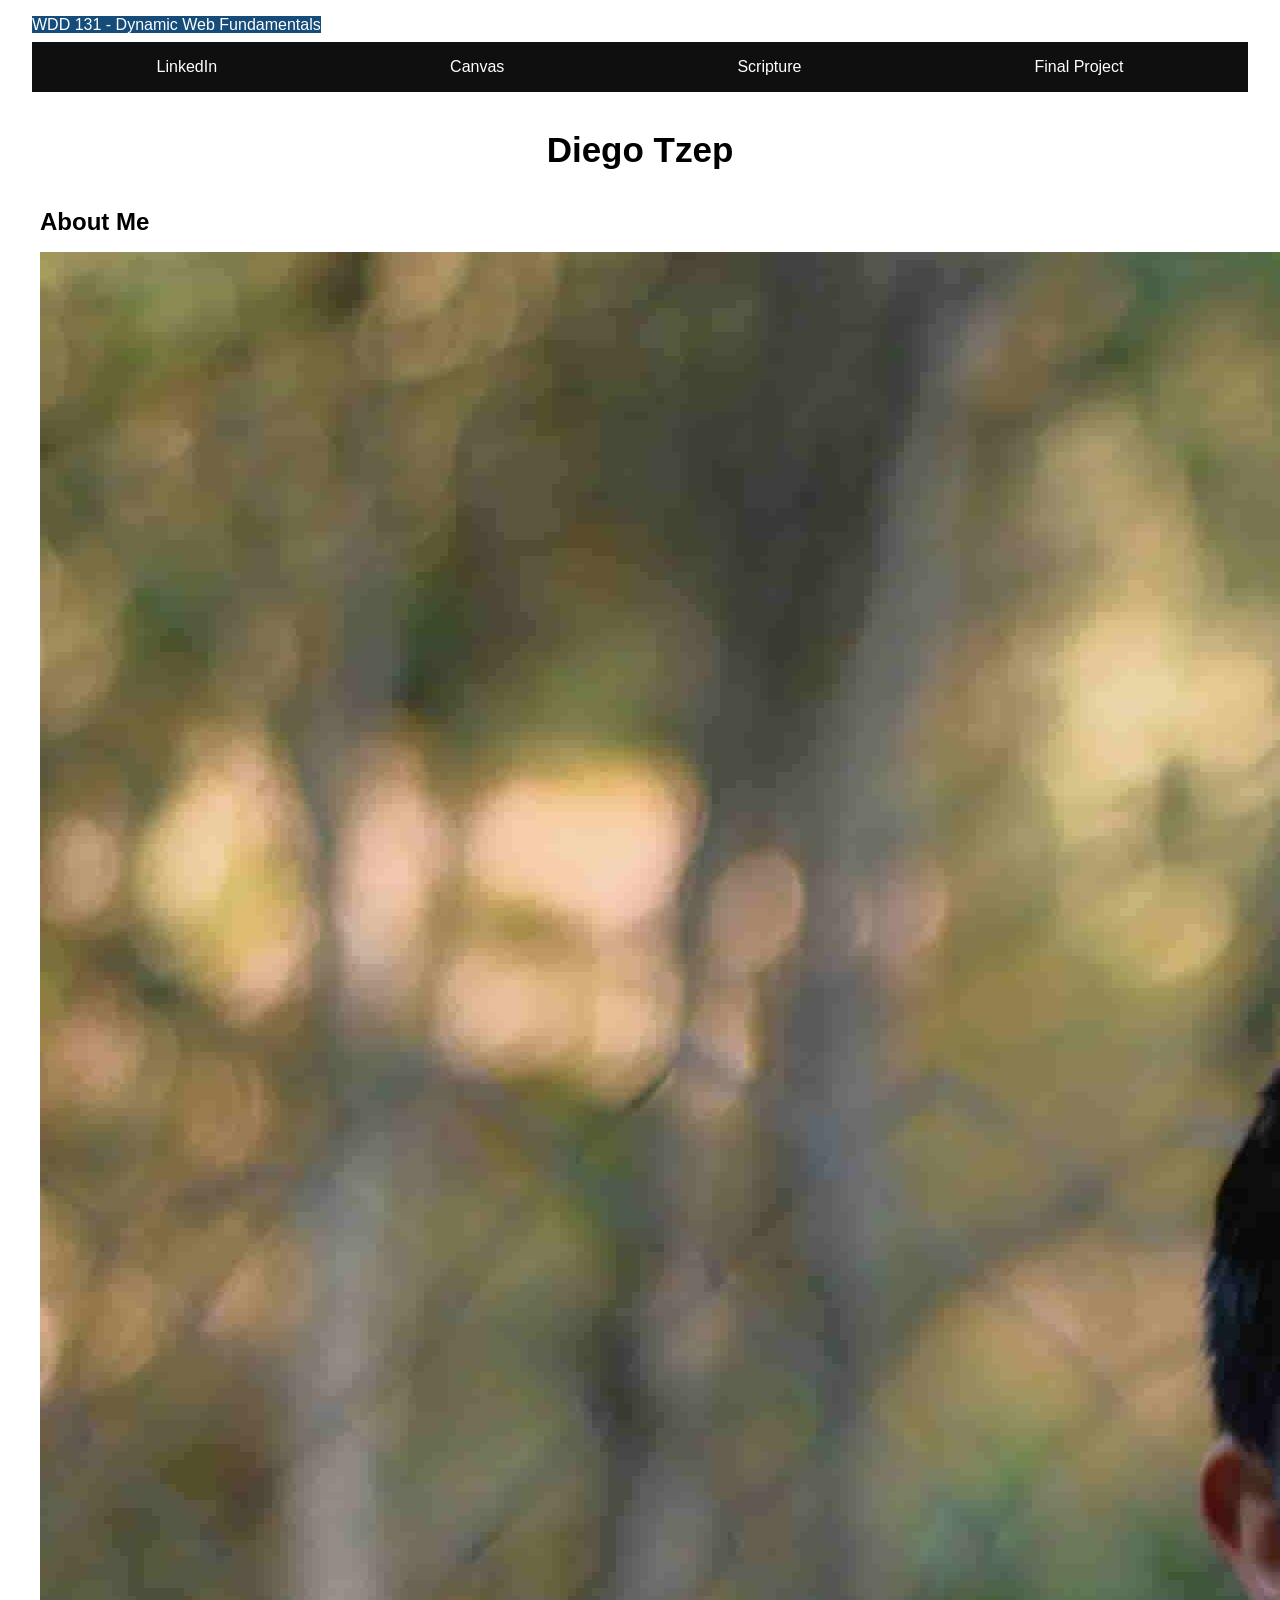
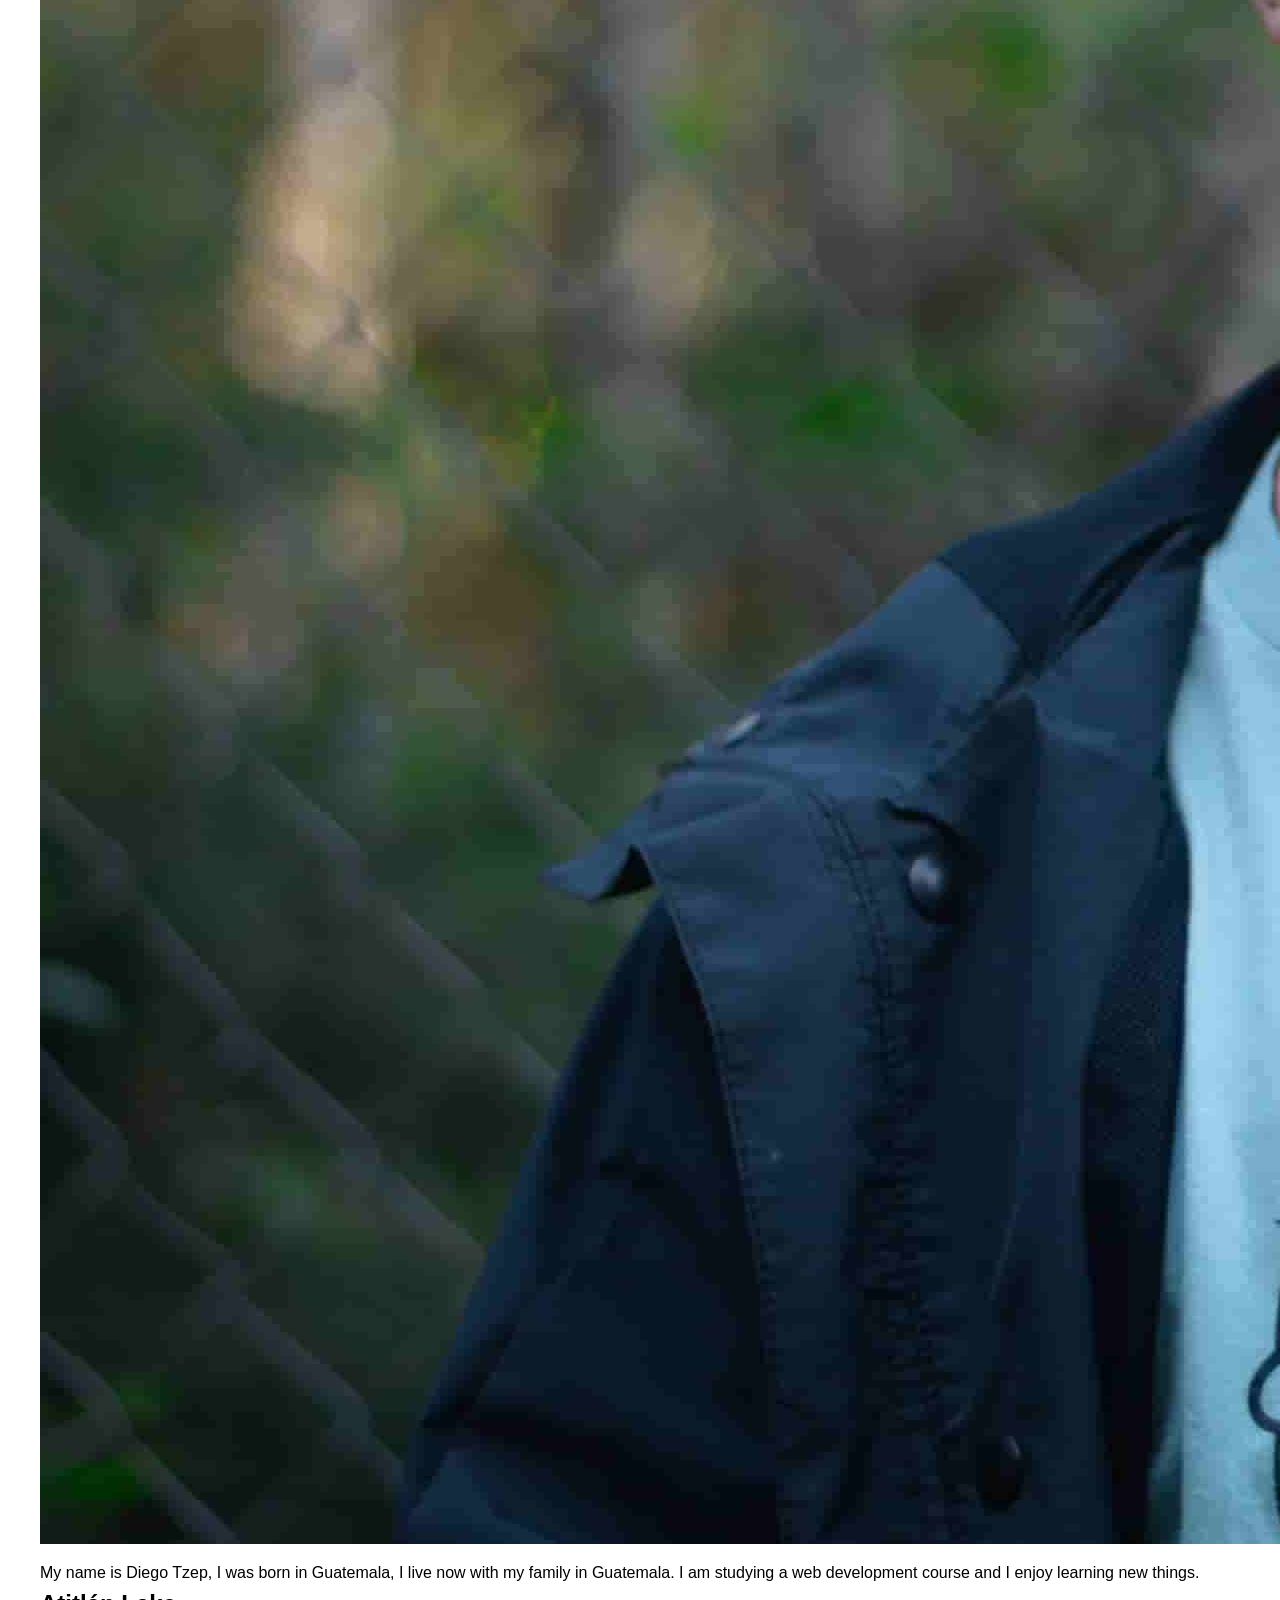
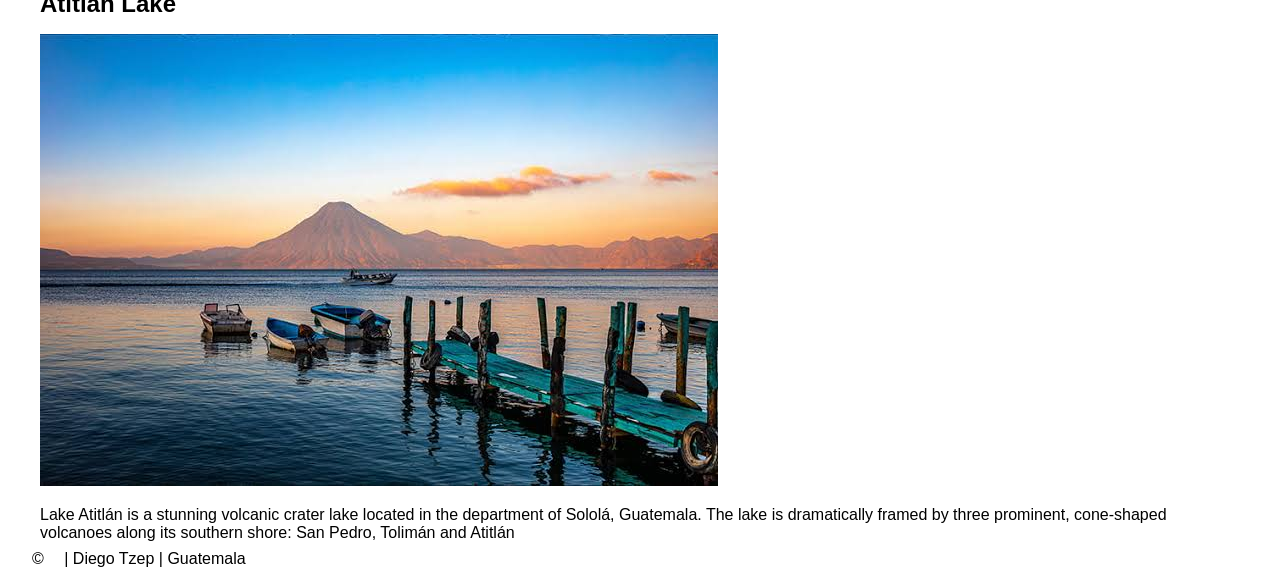
==== index.html @ b9f16c4c "some code lines updated" ====
<!DOCTYPE html>
<html lang="en">
<head>
    <meta charset="UTF-8">
    <meta name="viewport" content="width=device-width, initial-scale=1.0">
    <title>WDD 131 – Dynamic Web Fundamentals – Diego Tzep</title>
    <meta name="description"
        content="WDD 131 - Dynamic Web Fundamentals, Diego Tzep, course home page and web development practice.">
    <meta name="author" content="Diego Tzep">
    <link rel="stylesheet" href="styles/base.css">
</head>


<body>
    <header>
        <span id="course title" class="title">WDD 131 - Dynamic Web Fundamentals</span>
        <nav>
            <ul>
                <li><a href="https://linkedin.com" target="_blank">LinkedIn</a></li>
                <li><a href="https://byupw.instructure.com" target="_blank">Canvas</a></li>
                <li><a href="https://www.churchofjesuschrist.org/study/scriptures/dc-testament/dc/82?lang=spa&id=p10#p10"
                        target="_blank">Scripture</a></li>
                <li><a href="#">Final Project</a></li>
            </ul>
        </nav>
    </header>

    <main>
        <h1>Diego Tzep</h1>
        <section class="card">
            <h2>About Me</h2>
            <img src="images/profile.jpg" alt="My profile photo">
            <p>My name is Diego Tzep, I was born in Guatemala, I live now with my family in Guatemala. I am studying a web development course and I enjoy learning new things.</p>
        </section>

        <section class="card">
            <h2>Atitlán Lake</h2>
            <img src="images/atitlan-lake.jpg" alt="Atitlan Lake">
            <p>Lake Atitlán is a stunning volcanic crater lake located in the department of Sololá, Guatemala. The lake is dramatically framed by three prominent, cone-shaped volcanoes along its southern shore: San Pedro, Tolimán and Atitlán</p>
        </section>
    </main>

    <footer>
        <p>&copy; <span id="currentyear"></span> | Diego Tzep | Guatemala</p>
        <p id="lastModified"></p>
    </footer>
</body>
</html>
---- styles/base.css ----
* {
    margin: 8px;
    padding: 0px;
}
 .title {
    background-color:#154c79;
    color: #fff;
 }

body {
    font-family: Arial, Helvetica, sans-serif;
}

nav ul {
    display: flex;
    justify-content: space-around;
    margin: 0;
    list-style: none;
    background-color: #0f0f0f;
    align-items: center;
    padding: 8px;
}

nav a {
    text-decoration: none;
    color: #fff;
    transition: color 0.3s ease;
}

h1 {
    text-align: center;
    color: black;
    padding: 30px;
    font-size: 35px;
}
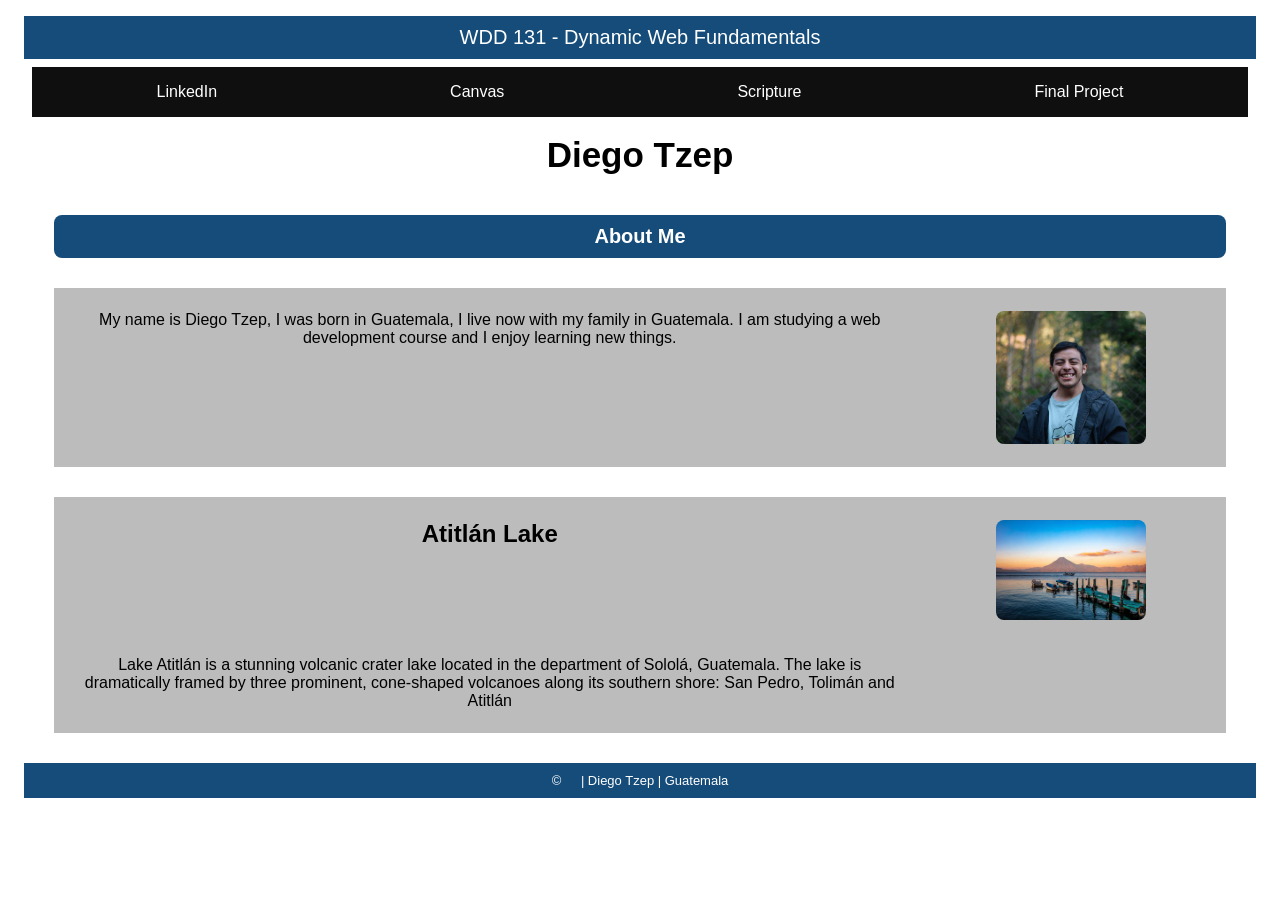
==== commit c3dacd52: "code updated" ====
--- a/index.html
+++ b/index.html
@@ -27,14 +27,14 @@
 
     <main>
         <h1>Diego Tzep</h1>
+        <h2 class="aboutme">About Me</h2>
         <section class="card">
-            <h2>About Me</h2>
+            <p>My name is Diego Tzep, I was born in Guatemala, I live now with my family in Guatemala. I am studying a web development course and I enjoy learning new things.</p>
             <img src="images/profile.jpg" alt="My profile photo">
-            <p>My name is Diego Tzep, I was born in Guatemala, I live now with my family in Guatemala. I am studying a web development course and I enjoy learning new things.</p>
         </section>
 
-        <section class="card">
-            <h2>Atitlán Lake</h2>
+        <section class="card1">
+            <h2 class="laketitle">Atitlán Lake</h2>
             <img src="images/atitlan-lake.jpg" alt="Atitlan Lake">
             <p>Lake Atitlán is a stunning volcanic crater lake located in the department of Sololá, Guatemala. The lake is dramatically framed by three prominent, cone-shaped volcanoes along its southern shore: San Pedro, Tolimán and Atitlán</p>
         </section>
--- a/styles/base.css
+++ b/styles/base.css
@@ -1,15 +1,35 @@
+:root {
+    --primary-color: #154c79;
+    --secondary-color: ;
+    --accent1-color: #264653;
+    --accent2-color: #e9c46a;
+    --heading-font: "Times New Roman", "Georgia", serif;
+    --body-font: Arial, Helvetica, sans-serif;
+}
+
+
 * {
     margin: 8px;
     padding: 0px;
 }
+
+
+
  .title {
-    background-color:#154c79;
+    display: flex;
+    justify-content: space-around;
+    background-color: var(--primary-color);
     color: #fff;
+    margin: 0;
+    padding: 10px;
+    font-size: 20px;
  }
 
 body {
     font-family: Arial, Helvetica, sans-serif;
 }
+
+/* NAVIGATION SECTION */
 
 nav ul {
     display: flex;
@@ -27,9 +47,78 @@
     transition: color 0.3s ease;
 }
 
-h1 {
+
+/* MAIN SECTION - MY NAME TITLE */
+
+main h1 {
     text-align: center;
     color: black;
-    padding: 30px;
+    padding: 10px;
     font-size: 35px;
+    font-family: 'Trebuchet MS', 'Lucida Sans Unicode', 'Lucida Grande', 'Lucida Sans', Arial, sans-serif;
+}
+
+/* MAIN SECTION - ABOUT ME TITLE*/
+.aboutme {
+    text-align: center;
+    background-color: #154c79;
+    color: #fff;
+    padding: 10px 10px 10px;
+    font-size: 20px;
+    margin: 30px;
+    border-radius: 8px;
+}
+
+
+/* MAIN SECCTION - DESCRIPTION 1*/
+main img {
+    width: 150px;
+    border-radius: 8px;
+}
+
+main section{
+    display: grid;
+    grid-template-columns: 3fr 1fr;
+    background-color: rgb(188, 188, 188);
+    margin: 30px;
+}
+
+.card {
+    display: grid;
+    grid-template-columns: 3fr 1fr;
+    gap: 20px;
+    padding: 15px;
+    text-align: center;
+}
+
+.card img {
+    width: 150px;
+    height: auto;
+    justify-self: center;
+}
+
+/* MAIN SECCTION - DESCRIPTION 2*/
+.card1 {
+    display: grid;
+    grid-template-columns: 3fr 1fr;
+    gap: 20px;
+    padding: 15px;
+    text-align: center;
+}
+
+.card1 img {
+    width: 150px;
+    height: auto;
+    justify-self: center;
+}
+
+
+/* FOOTER SECTION */
+
+footer {
+    background-color: var(--primary-color);
+    color: #fff;
+    padding: 2px;
+    text-align: center;
+    font-size: 13px;
 }
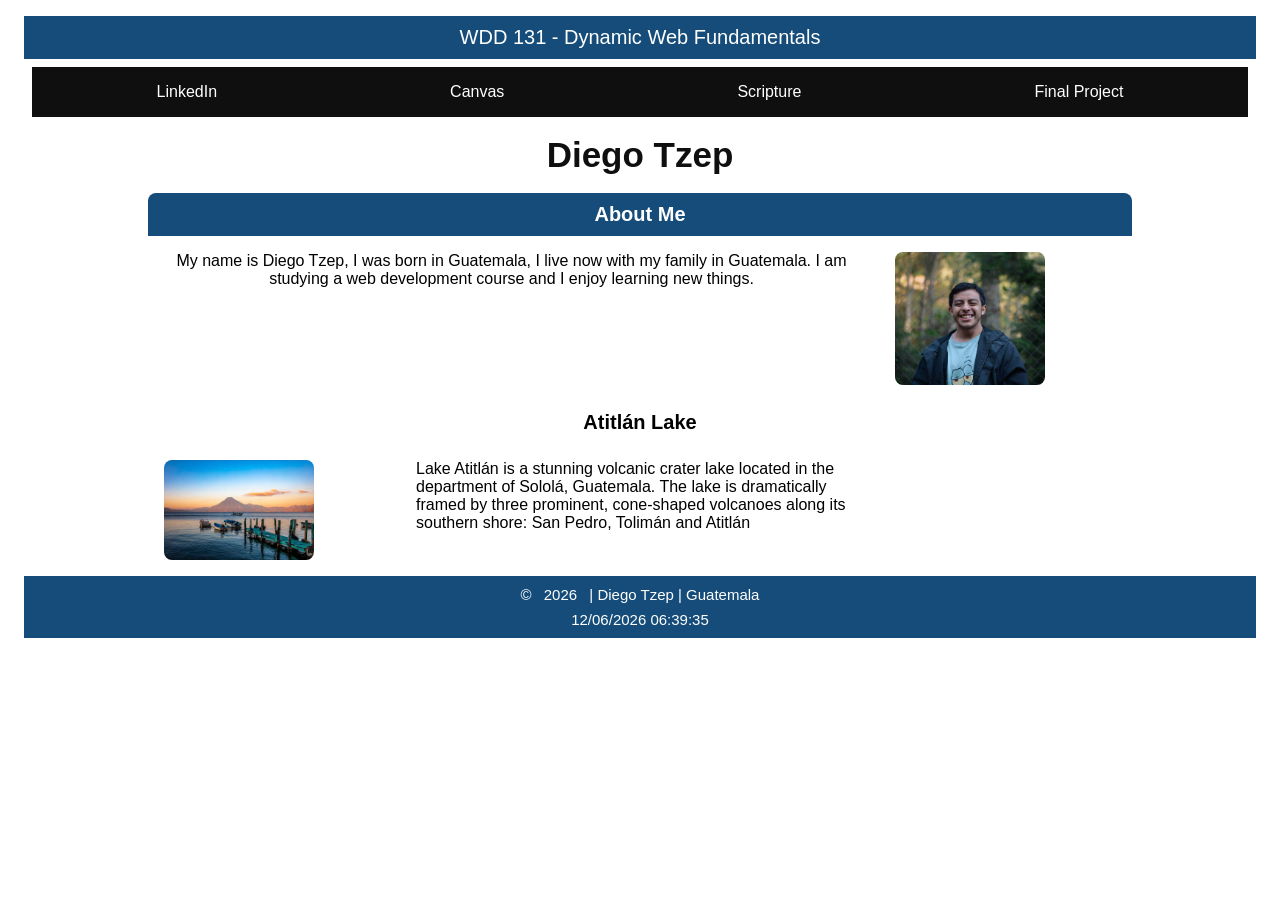
==== commit ae1934f0: "code completed" ====
--- a/index.html
+++ b/index.html
@@ -8,6 +8,7 @@
         content="WDD 131 - Dynamic Web Fundamentals, Diego Tzep, course home page and web development practice.">
     <meta name="author" content="Diego Tzep">
     <link rel="stylesheet" href="styles/base.css">
+    <script src="scripts/getdates.js" defer></script>
 </head>
 
 
@@ -27,16 +28,21 @@
 
     <main>
         <h1>Diego Tzep</h1>
-        <h2 class="aboutme">About Me</h2>
         <section class="card">
+            <h2 class="aboutme">About Me</h2>
+            <div class="profile">
             <p>My name is Diego Tzep, I was born in Guatemala, I live now with my family in Guatemala. I am studying a web development course and I enjoy learning new things.</p>
             <img src="images/profile.jpg" alt="My profile photo">
+            </div>
         </section>
 
         <section class="card1">
-            <h2 class="laketitle">Atitlán Lake</h2>
+            <h2 class="lake-title">Atitlán Lake</h2>
+
+            <div class="lake-content">
             <img src="images/atitlan-lake.jpg" alt="Atitlan Lake">
             <p>Lake Atitlán is a stunning volcanic crater lake located in the department of Sololá, Guatemala. The lake is dramatically framed by three prominent, cone-shaped volcanoes along its southern shore: San Pedro, Tolimán and Atitlán</p>
+            </div>
         </section>
     </main>
 
--- a/styles/base.css
+++ b/styles/base.css
@@ -1,58 +1,62 @@
 :root {
     --primary-color: #154c79;
-    --secondary-color: ;
-    --accent1-color: #264653;
+    --secondary-color: #0f0f0f;
+    --accent1-color: #fff;
     --accent2-color: #e9c46a;
     --heading-font: "Times New Roman", "Georgia", serif;
     --body-font: Arial, Helvetica, sans-serif;
 }
-
 
 * {
     margin: 8px;
     padding: 0px;
 }
 
+body {
+    font-family: var(--body-font);
+}
 
-
+/* HEADER SECTION */
  .title {
-    display: flex;
-    justify-content: space-around;
+    display: block;
     background-color: var(--primary-color);
-    color: #fff;
+    color: var(--accent1-color);
     margin: 0;
     padding: 10px;
     font-size: 20px;
+    text-align: center;
  }
 
-body {
-    font-family: Arial, Helvetica, sans-serif;
-}
-
 /* NAVIGATION SECTION */
-
 nav ul {
     display: flex;
     justify-content: space-around;
     margin: 0;
     list-style: none;
-    background-color: #0f0f0f;
+    background-color: var(--secondary-color);
     align-items: center;
     padding: 8px;
 }
 
 nav a {
     text-decoration: none;
-    color: #fff;
+    color: var(--accent1-color);
     transition: color 0.3s ease;
 }
 
+nav a:hover {
+    color: var(--accent2-color);
+}
 
 /* MAIN SECTION - MY NAME TITLE */
+main {
+    max-width: 1000px;
+    margin: 0 auto;
+}
 
 main h1 {
     text-align: center;
-    color: black;
+    color: var(--secondary-color);
     padding: 10px;
     font-size: 35px;
     font-family: 'Trebuchet MS', 'Lucida Sans Unicode', 'Lucida Grande', 'Lucida Sans', Arial, sans-serif;
@@ -61,14 +65,13 @@
 /* MAIN SECTION - ABOUT ME TITLE*/
 .aboutme {
     text-align: center;
-    background-color: #154c79;
-    color: #fff;
+    background-color: var(--primary-color);
+    color: var(--accent1-color);
     padding: 10px 10px 10px;
     font-size: 20px;
-    margin: 30px;
-    border-radius: 8px;
+    margin: 0px;
+    border-radius: 8px 8px 0 0;
 }
-
 
 /* MAIN SECCTION - DESCRIPTION 1*/
 main img {
@@ -76,49 +79,36 @@
     border-radius: 8px;
 }
 
-main section{
-    display: grid;
-    grid-template-columns: 3fr 1fr;
-    background-color: rgb(188, 188, 188);
-    margin: 30px;
+.card {
+    text-align: center;
+    border-radius: 8px;
 }
 
-.card {
+.profile {
     display: grid;
     grid-template-columns: 3fr 1fr;
     gap: 20px;
-    padding: 15px;
+}
+
+/* MAIN SECCTION - DESCRIPTION 2*/
+.lake-title {
+    font-size: 20px;
+    padding: 10px;
+    margin: 0;
     text-align: center;
 }
 
-.card img {
-    width: 150px;
-    height: auto;
-    justify-self: center;
+.lake-content {
+    display: grid;
+    grid-template-columns: 1fr 2fr 1fr;
+    gap: 20px;
 }
 
-/* MAIN SECCTION - DESCRIPTION 2*/
-.card1 {
-    display: grid;
-    grid-template-columns: 3fr 1fr;
-    gap: 20px;
-    padding: 15px;
-    text-align: center;
-}
-
-.card1 img {
-    width: 150px;
-    height: auto;
-    justify-self: center;
-}
-
-
 /* FOOTER SECTION */
-
 footer {
     background-color: var(--primary-color);
-    color: #fff;
+    color: var(--accent1-color);
     padding: 2px;
     text-align: center;
-    font-size: 13px;
+    font-size: 15px;
 }
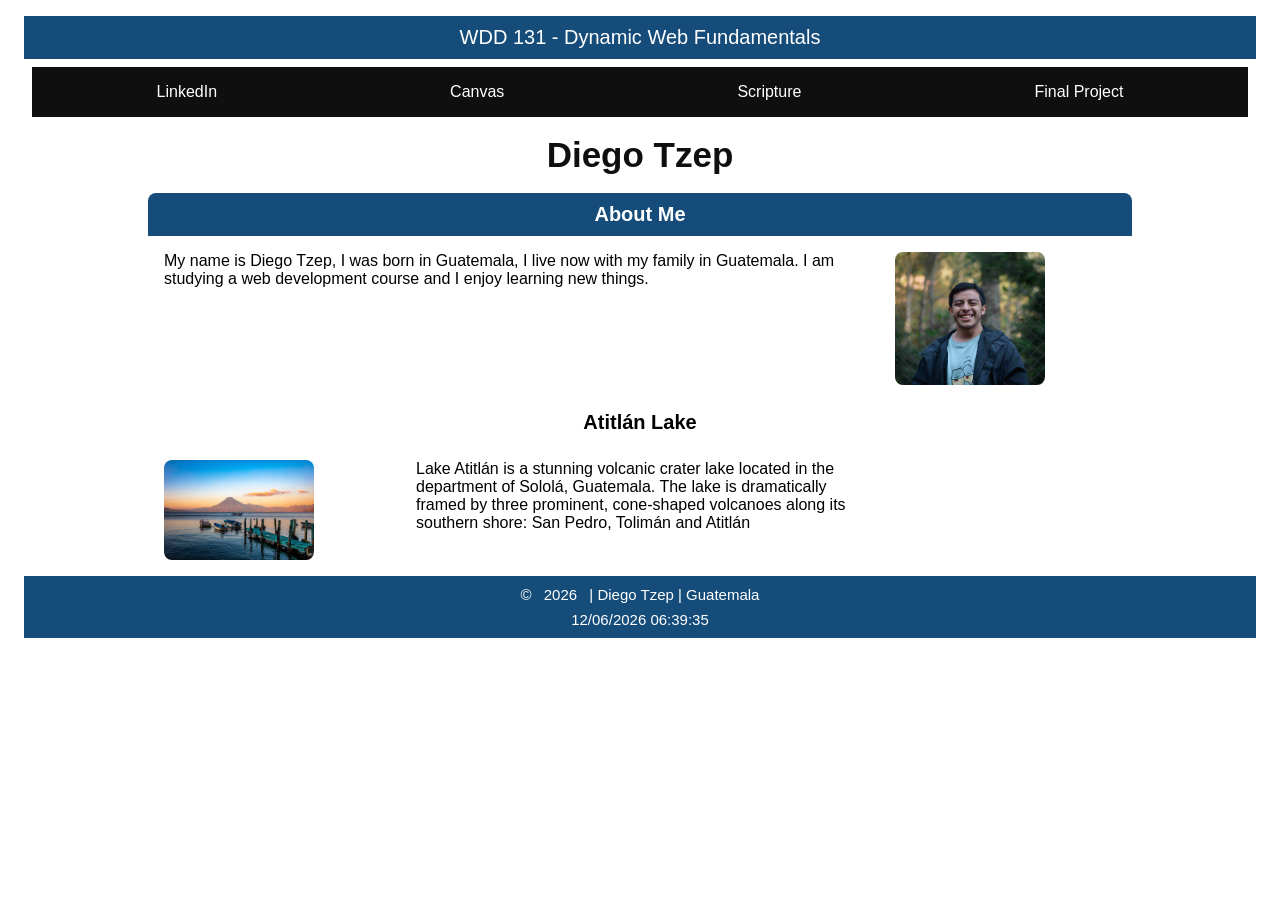
==== commit ff2daf1b: "class card updated" ====
--- a/index.html
+++ b/index.html
@@ -3,7 +3,7 @@
 <head>
     <meta charset="UTF-8">
     <meta name="viewport" content="width=device-width, initial-scale=1.0">
-    <title>WDD 131 – Dynamic Web Fundamentals – Diego Tzep</title>
+    <title>WDD 131 - Dynamic Web Fundamentals - Diego Tzep</title>
     <meta name="description"
         content="WDD 131 - Dynamic Web Fundamentals, Diego Tzep, course home page and web development practice.">
     <meta name="author" content="Diego Tzep">
@@ -14,7 +14,7 @@
 
 <body>
     <header>
-        <span id="course title" class="title">WDD 131 - Dynamic Web Fundamentals</span>
+        <span id="course-title" class="title">WDD 131 - Dynamic Web Fundamentals</span>
         <nav>
             <ul>
                 <li><a href="https://linkedin.com" target="_blank">LinkedIn</a></li>
@@ -36,7 +36,7 @@
             </div>
         </section>
 
-        <section class="card1">
+        <section class="card">
             <h2 class="lake-title">Atitlán Lake</h2>
 
             <div class="lake-content">
--- a/styles/base.css
+++ b/styles/base.css
@@ -79,11 +79,6 @@
     border-radius: 8px;
 }
 
-.card {
-    text-align: center;
-    border-radius: 8px;
-}
-
 .profile {
     display: grid;
     grid-template-columns: 3fr 1fr;
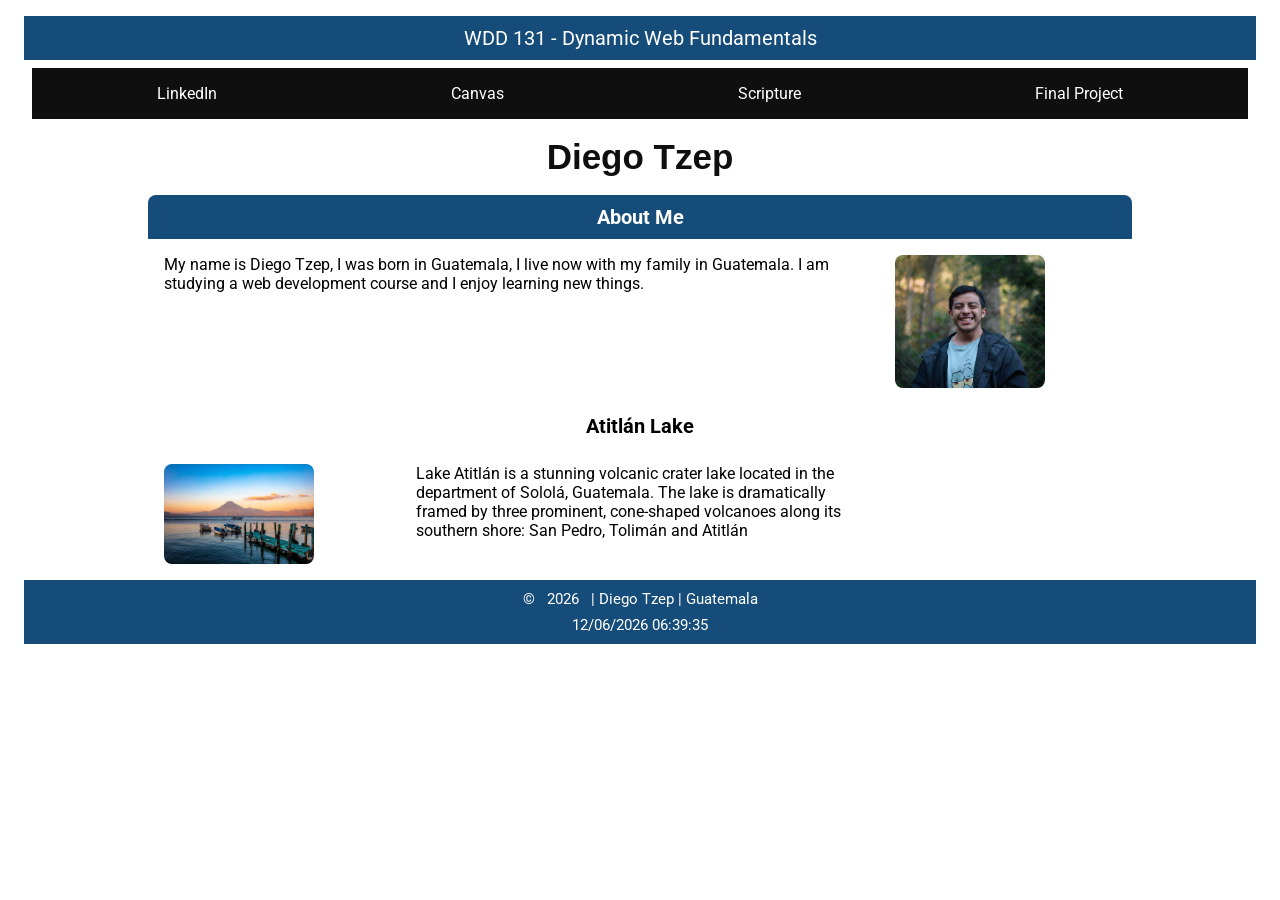
==== commit 8f178620: "fonts API added" ====
--- a/index.html
+++ b/index.html
@@ -7,6 +7,11 @@
     <meta name="description"
         content="WDD 131 - Dynamic Web Fundamentals, Diego Tzep, course home page and web development practice.">
     <meta name="author" content="Diego Tzep">
+    <link rel="preconnect" href="https://fonts.googleapis.com">
+    <link rel="preconnect" href="https://fonts.gstatic.com" crossorigin>
+    <link href="https://fonts.googleapis.com/css2?family=Roboto:ital,wght@0,100..900;1,100..900&display=swap"
+        rel="stylesheet">
+
     <link rel="stylesheet" href="styles/base.css">
     <script src="scripts/getdates.js" defer></script>
 </head>
--- a/styles/base.css
+++ b/styles/base.css
@@ -13,7 +13,8 @@
 }
 
 body {
-    font-family: var(--body-font);
+    font-family: "Roboto", sans-serif;
+    font-weight: 400;
 }
 
 /* HEADER SECTION */
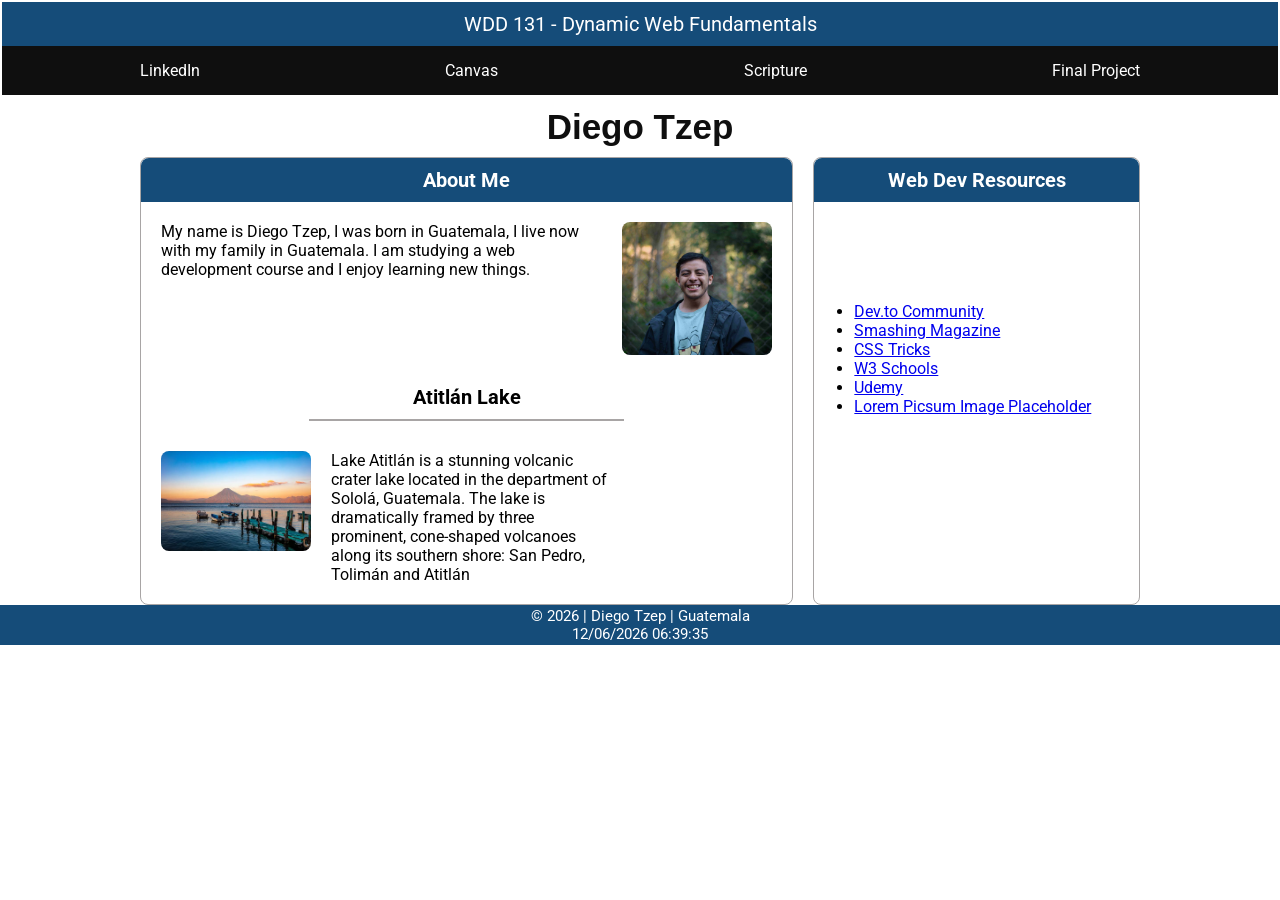
==== commit f66304f9: "Resources section added" ====
--- a/index.html
+++ b/index.html
@@ -33,6 +33,8 @@
 
     <main>
         <h1>Diego Tzep</h1>
+        <div class="main-page">
+        <div class="left-side">
         <section class="card">
             <h2 class="aboutme">About Me</h2>
             <div class="profile">
@@ -49,6 +51,22 @@
             <p>Lake Atitlán is a stunning volcanic crater lake located in the department of Sololá, Guatemala. The lake is dramatically framed by three prominent, cone-shaped volcanoes along its southern shore: San Pedro, Tolimán and Atitlán</p>
             </div>
         </section>
+        </div>
+
+        <div class="right-side">
+        <section class="resources">
+            <h2 class="aboutme">Web Dev Resources</h2>
+            <ul class="list">
+                <li><a href="#">Dev.to Community</a></li>
+                <li><a href="#">Smashing Magazine</a></li>
+                <li><a href="#">CSS Tricks</a></li>
+                <li><a href="#">W3 Schools</a></li>
+                <li><a href="#">Udemy</a></li>
+                <li><a href="#">Lorem Picsum Image Placeholder</a></li>
+            </ul>
+        </section>
+        </div>
+        </div>
     </main>
 
     <footer>
--- a/styles/base.css
+++ b/styles/base.css
@@ -8,8 +8,9 @@
 }
 
 * {
-    margin: 8px;
+    margin: 0px;
     padding: 0px;
+    box-sizing: border-box;
 }
 
 body {
@@ -18,6 +19,11 @@
 }
 
 /* HEADER SECTION */
+header {
+    margin: 1px;
+    padding: 1px;
+}
+
  .title {
     display: block;
     background-color: var(--primary-color);
@@ -36,7 +42,7 @@
     list-style: none;
     background-color: var(--secondary-color);
     align-items: center;
-    padding: 8px;
+    padding: 15px;
 }
 
 nav a {
@@ -53,6 +59,12 @@
 main {
     max-width: 1000px;
     margin: 0 auto;
+}
+
+.main-page {
+    display: grid;
+    grid-template-columns: 2fr 1fr;
+    gap: 20px;
 }
 
 main h1 {
@@ -75,6 +87,11 @@
 }
 
 /* MAIN SECCTION - DESCRIPTION 1*/
+.left-side {
+    border: 1px solid #a8a5a5;
+    border-radius: 8px;
+}
+
 main img {
     width: 150px;
     border-radius: 8px;
@@ -84,6 +101,7 @@
     display: grid;
     grid-template-columns: 3fr 1fr;
     gap: 20px;
+    margin: 20px;
 }
 
 /* MAIN SECCTION - DESCRIPTION 2*/
@@ -94,10 +112,31 @@
     text-align: center;
 }
 
+.lake-title::after {
+    content: "";
+    display: block;
+    width: 50%;
+    margin: 10px auto 0;
+    border-bottom: 2px solid #a8a5a5;
+}
+
+
 .lake-content {
     display: grid;
     grid-template-columns: 1fr 2fr 1fr;
     gap: 20px;
+    margin: 20px;
+}
+
+/* MAIN SECTION - RIGHT SIDE */
+.list {
+    margin-top: 100px;
+    padding-left: 40px;
+}
+
+.right-side {
+    border: 1px solid #a8a5a5;
+    border-radius: 8px;
 }
 
 /* FOOTER SECTION */
